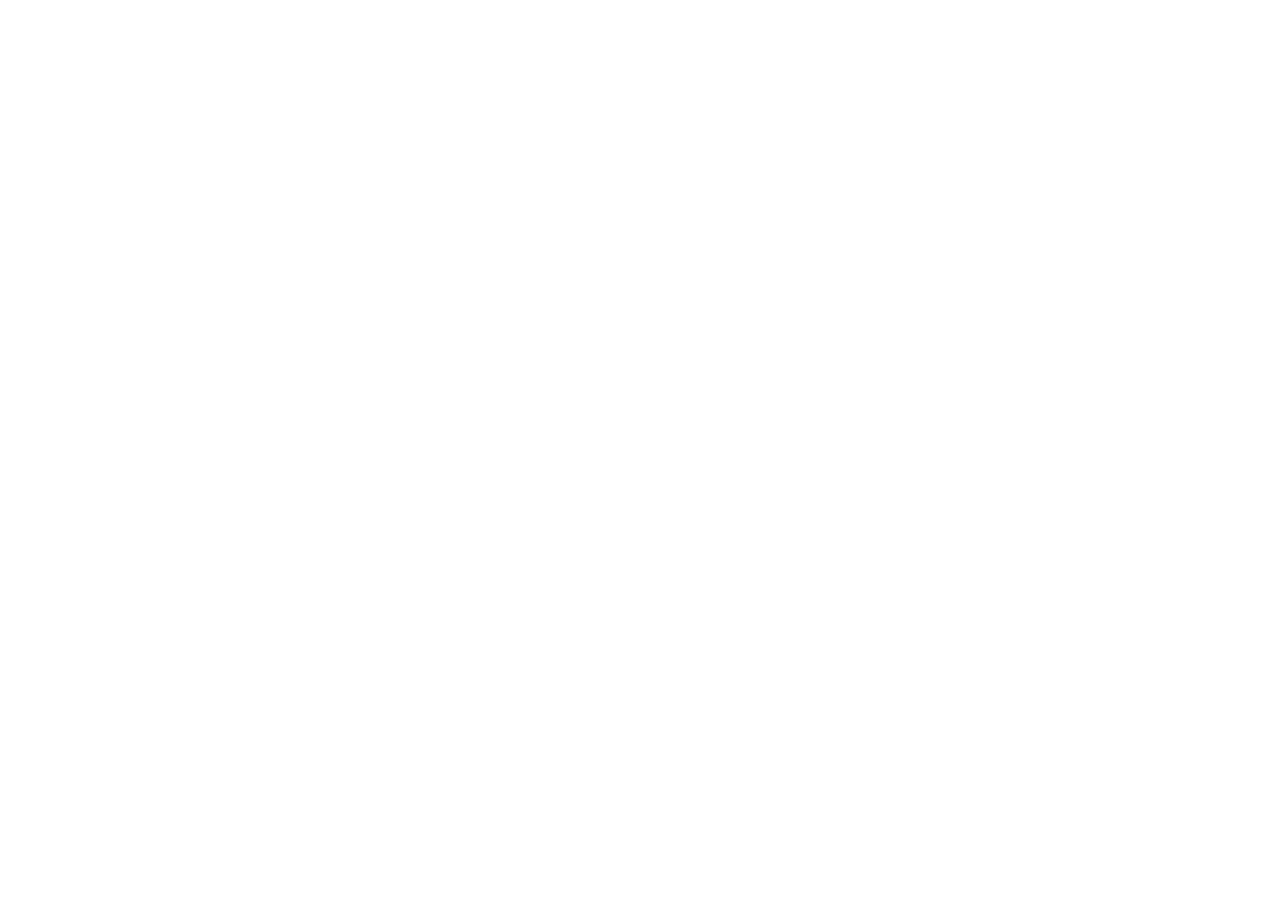
==== INC.html @ 427afb0e "first commit" ====
<!DOCTYPE html>
<html lang="en">
<head>
    <meta charset="UTF-8">
    <meta name="viewport" content="width=device-width, initial-scale=1.0">
    <title> BMCC INC Grade</title>
</head>
<body>
    
</body>
</html>
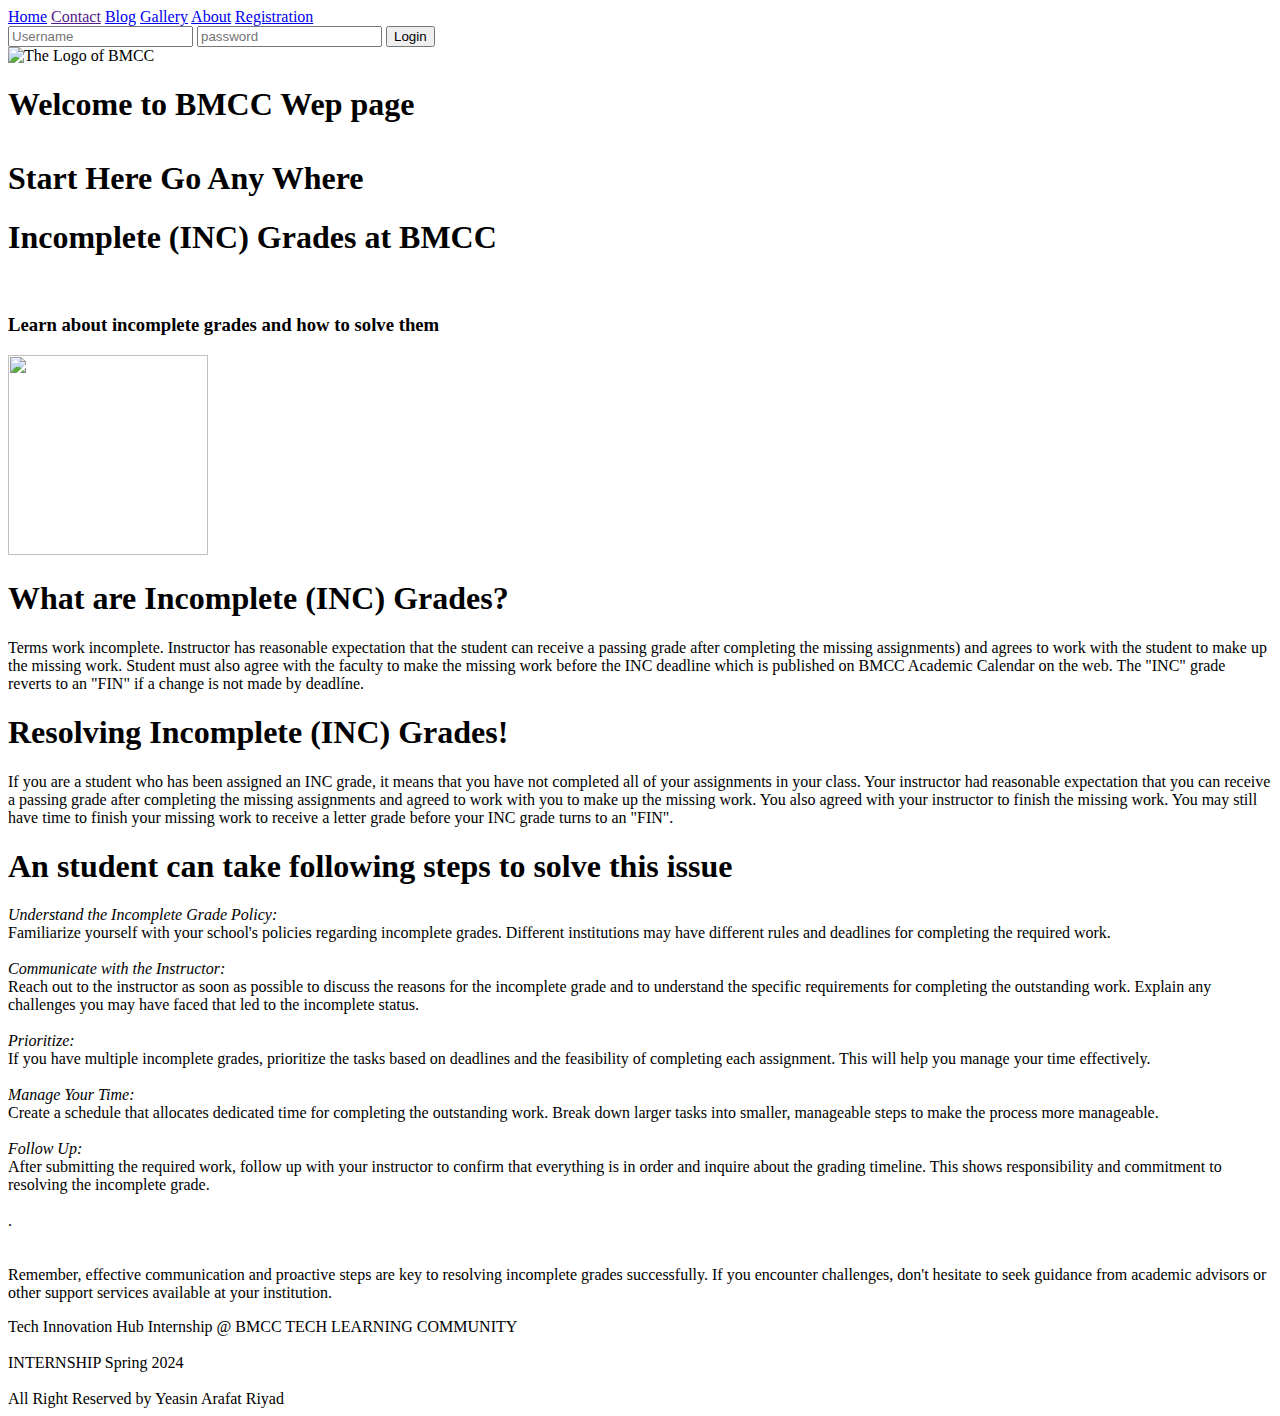
==== commit 448204a8: "Add files via upload" ====
--- a/INC.html
+++ b/INC.html
@@ -4,8 +4,90 @@
     <meta charset="UTF-8">
     <meta name="viewport" content="width=device-width, initial-scale=1.0">
     <title> BMCC INC Grade</title>
+    <link rel="stylesheet" href="styles/style.css">
 </head>
 <body>
+
+    <nav class="Homebar"> 
+        <a class="active" href="#">Home</a>
+        <a href="">Contact</a>
+        <a href="#">Blog</a>
+        <a href="#">Gallery</a>
+        <a href="#">About</a>
+        <a href="registrationform.html" target="_blank">Registration</a>
+        <div class="container">
+           <form>
+            <input type="text" placeholder="Username">
+            <input type="password" placeholder="password">
+            <button type="submit">Login</button>
+           </form>
+        </div>
+    </nav>
+     <header class="header">
+        <nav>
+    <img src="Images/image09_en.png"  alt="The Logo of BMCC" >
+    <p class="Headertext">
+        <h1> Welcome to BMCC Wep page <br><br>Start Here Go Any Where</h1>
+        
+
+    </p>
+    
+    
+</nav> 
+</header>
+<section class="first" > 
+    <div class="firstpart" >
+        <p> <h1> Incomplete (INC) Grades at <strong class="bmcc">BMCC</strong> </h1> <br>
+            <h3> Learn about incomplete grades and how to solve them</h3></p>
+       
+        <img class="imagestudent" src="Images/student working.jpeg" width="200px" height="200px">
+    </div>
+    <div> 
+        <h1 class="questions"> What are Incomplete (INC) Grades? </h1>
+        <p>Terms work incomplete. Instructor has reasonable expectation that the student can receive a passing grade after completing the missing assignments) and agrees to work with the student to make up the missing work. Student must also agree with the faculty to make the missing work before the INC deadline which is published on BMCC Academic Calendar on the web. The "INC" grade reverts to an "FIN" if a change is not made by deadlíne. </p>
+        
+    </div>
+    <div> 
+        <h1 class="questions"> Resolving Incomplete (INC) Grades! </h1>
+        <p>If you are a student who has been assigned an INC grade, it means that you have not completed all of your assignments in your class. Your instructor had reasonable expectation that you can receive a passing grade after completing the missing assignments and agreed to work with you to make up the missing work. You also agreed with your instructor to finish the missing work. You may still have time to finish your missing work to receive a letter grade before your INC grade turns to an "FIN". </p>
+    </div>
+    <div>
+        <h1 class="questions"> An student can take following steps to solve this issue</h1>
+        <p>
+           <i class="description">Understand the Incomplete Grade Policy: </i> <br>
+Familiarize yourself with your school's policies regarding incomplete grades. Different institutions may have different rules and deadlines for completing the required work. <br><br>
+
+<i class="description">Communicate with the Instructor: </i><br>
+Reach out to the instructor as soon as possible to discuss the reasons for the incomplete grade and to understand the specific requirements for completing the outstanding work. Explain any challenges you may have faced that led to the incomplete status.<br><br>
+
+
+
+<i class="description"> Prioritize:</i><br>
+If you have multiple incomplete grades, prioritize the tasks based on deadlines and the feasibility of completing each assignment. This will help you manage your time effectively.<br>
+<br>
+<i class="description">Manage Your Time: </i><br>
+Create a schedule that allocates dedicated time for completing the outstanding work. Break down larger tasks into smaller, manageable steps to make the process more manageable.
+<br><br>
+
+<i class="description"> Follow Up:</i><br>
+After submitting the required work, follow up with your instructor to confirm that everything is in order and inquire about the grading timeline. This shows responsibility and commitment to resolving the incomplete grade.
+<br><br>
+.<br><br><br>
+
+Remember, effective communication and proactive steps are key to resolving incomplete grades successfully. If you encounter challenges, don't hesitate to seek guidance from academic advisors or other support services available at your institution.
+        </p>
+    </div>
+
+    
+</section>
+
+    
+        
+
+    
+<footer class="footer"> Tech Innovation Hub Internship @ BMCC TECH LEARNING COMMUNITY <br> <br>
+    INTERNSHIP Spring 2024 <br> <br>
+All Right Reserved by Yeasin Arafat Riyad </footer>
     
 </body>
 </html>